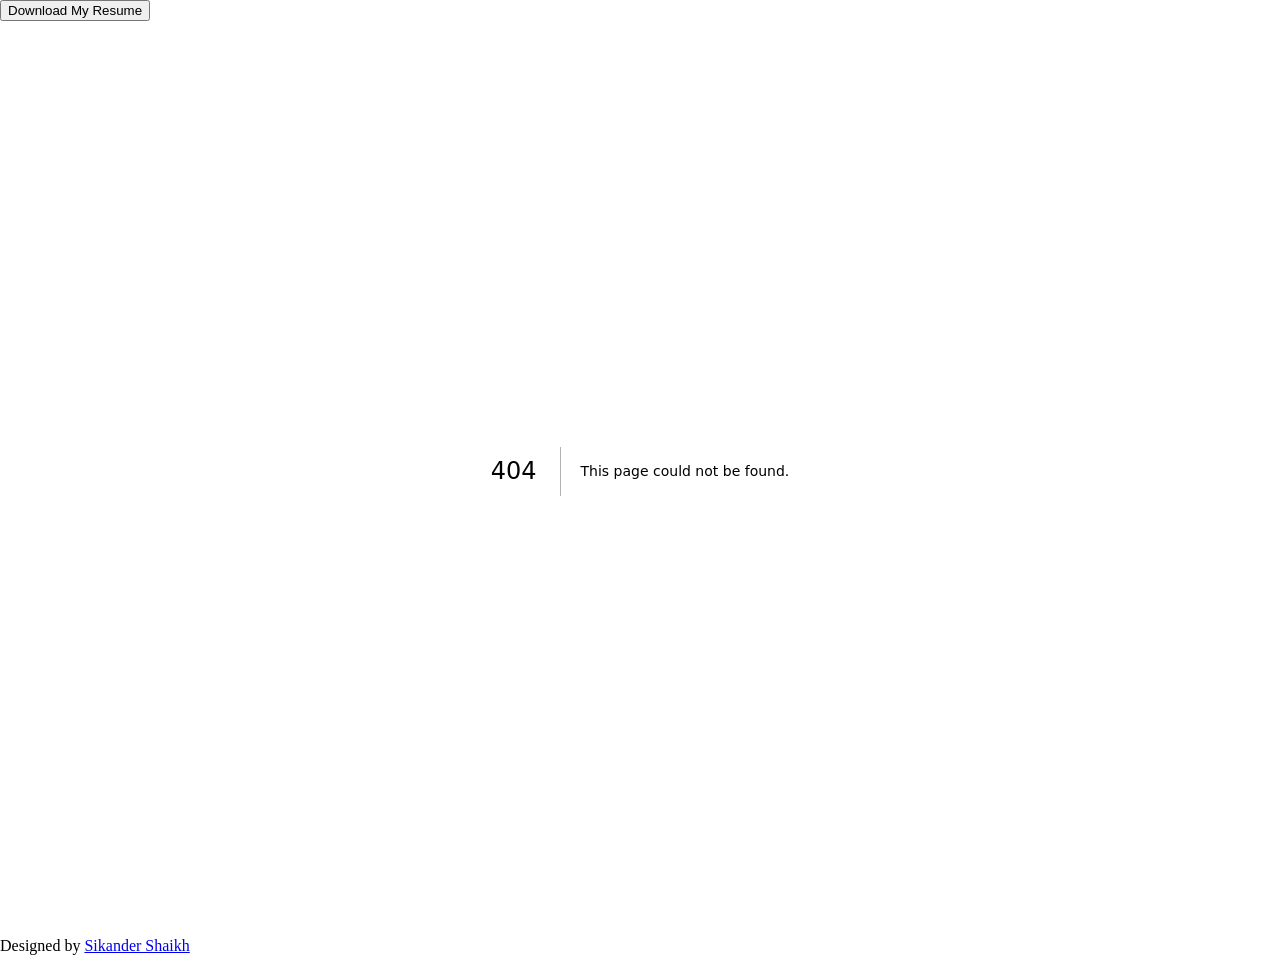
==== 404/index.html @ 992ec83f "Updated UI" ====
<!DOCTYPE html><html lang="en"><head><meta charSet="utf-8"/><meta name="viewport" content="width=device-width, initial-scale=1"/><link rel="stylesheet" href="/my-portfolio/_next/static/css/ad8a1ea03d0a8ada.css" data-precedence="next"/><link rel="preload" as="script" fetchPriority="low" href="/my-portfolio/_next/static/chunks/webpack-744482db572e305f.js"/><script src="/my-portfolio/_next/static/chunks/4bd1b696-18452535c1c4862d.js" async=""></script><script src="/my-portfolio/_next/static/chunks/684-2ec9dc37d4c968fe.js" async=""></script><script src="/my-portfolio/_next/static/chunks/main-app-697a6e646f172354.js" async=""></script><script src="/my-portfolio/_next/static/chunks/app/layout-6cf0f1340afdde73.js" async=""></script><meta name="robots" content="noindex"/><title>404: This page could not be found.</title><title>Sikander Shaikh | Full Stack Developer</title><meta name="description" content="Experienced Full Stack Developer with 5+ years of expertise in Angular, Node.js, and PostgreSQL. Builds scalable, high-performance web applications and REST APIs."/><meta name="author" content="Sikander Shaikh"/><meta name="keywords" content="Sikander Shaikh, Full Stack Developer,Angular Developer, Node.js Developer,JavaScript Developer,PostgreSQL,MEAN Stack,Web Developer India,Software Engineer Pune"/><meta name="robots" content="index, follow"/><meta name="googlebot" content="index, follow, max-image-preview:large, max-snippet:-1"/><meta name="google-site-verification" content="5EdF5K07uWTmjr1rAx2nrne6DF5IWB1PJtoG2QfbtYw"/><meta property="og:title" content="Sikander Shaikh | Full Stack Developer"/><meta property="og:description" content="Full Stack Developer skilled in Angular, Node.js, and PostgreSQL. Building scalable web applications and APIs."/><meta property="og:url" content="https://sikanderx.github.io/"/><meta property="og:site_name" content="Sikander Shaikh"/><meta property="og:locale" content="en_IN"/><meta property="og:image" content="https://sikanderx.github.io/logo.png"/><meta property="og:image:alt" content="Sikander Shaikh Portfolio"/><meta property="og:type" content="website"/><meta name="twitter:card" content="summary_large_image"/><meta name="twitter:creator" content="@sikanderx"/><meta name="twitter:title" content="Sikander Shaikh | Full Stack Developer"/><meta name="twitter:description" content="Full Stack Developer skilled in Angular, Node.js, and PostgreSQL. Building scalable web applications and APIs."/><meta name="twitter:image" content="https://sikanderx.github.io/logo.png"/><link rel="icon" href="https://sikanderx.github.io/favicon.ico"/><script>document.querySelectorAll('body link[rel="icon"], body link[rel="apple-touch-icon"]').forEach(el => document.head.appendChild(el))</script><script src="/my-portfolio/_next/static/chunks/polyfills-42372ed130431b0a.js" noModule=""></script></head><body class="__className_a28d5a"><div hidden=""><!--$--><!--/$--></div><header class="navbar top-0 left-0 z-999 w-full absolute"><div class="container"><nav class="py-7"><div class="flex items-center gap-4 sm:gap-8"><button class="relative overflow-hidden cursor-pointer w-fit py-2 sm:py-3 md:py-5 px-4 sm:px-5 md:px-7 border border-primary rounded-full group"><span class="relative z-10 text-xl font-medium text-black group-hover:text-white transition-colors duration-300">Download My Resume</span></button></div></nav></div></header><div style="font-family:system-ui,&quot;Segoe UI&quot;,Roboto,Helvetica,Arial,sans-serif,&quot;Apple Color Emoji&quot;,&quot;Segoe UI Emoji&quot;;height:100vh;text-align:center;display:flex;flex-direction:column;align-items:center;justify-content:center"><div><style>body{color:#000;background:#fff;margin:0}.next-error-h1{border-right:1px solid rgba(0,0,0,.3)}@media (prefers-color-scheme:dark){body{color:#fff;background:#000}.next-error-h1{border-right:1px solid rgba(255,255,255,.3)}}</style><h1 class="next-error-h1" style="display:inline-block;margin:0 20px 0 0;padding:0 23px 0 0;font-size:24px;font-weight:500;vertical-align:top;line-height:49px">404</h1><div style="display:inline-block"><h2 style="font-size:14px;font-weight:400;line-height:49px;margin:0">This page could not be found.</h2></div></div></div><!--$--><!--/$--><footer class="py-6 sm:py-14 flex items-center justify-center"><div class="container"><div class="flex flex-col gap-1.5 items-center sm:items-start"><div class="relative flex items-center w-full"><div class="flex-grow h-px bg-black"></div></div><p class="text-secondary">Designed by<!-- --> <a href="/" rel="noopener noreferrer" class="text-primary hover:underline">Sikander Shaikh</a></p></div></div></footer><script src="/my-portfolio/_next/static/chunks/webpack-744482db572e305f.js" async=""></script><script>(self.__next_f=self.__next_f||[]).push([0])</script><script>self.__next_f.push([1,"1:\"$Sreact.fragment\"\n2:I[4759,[\"177\",\"static/chunks/app/layout-6cf0f1340afdde73.js\"],\"default\"]\n3:I[7555,[],\"\"]\n4:I[1295,[],\"\"]\n5:I[9665,[],\"OutletBoundary\"]\n8:I[4911,[],\"AsyncMetadataOutlet\"]\na:I[9665,[],\"ViewportBoundary\"]\nc:I[9665,[],\"MetadataBoundary\"]\ne:I[6614,[],\"\"]\n:HL[\"/my-portfolio/_next/static/css/ad8a1ea03d0a8ada.css\",\"style\"]\n"])</script><script>self.__next_f.push([1,"0:{\"P\":null,\"b\":\"AEq3Byln0CLNIhqnOCH8p\",\"p\":\"/my-portfolio\",\"c\":[\"\",\"_not-found\",\"\"],\"i\":false,\"f\":[[[\"\",{\"children\":[\"/_not-found\",{\"children\":[\"__PAGE__\",{}]}]},\"$undefined\",\"$undefined\",true],[\"\",[\"$\",\"$1\",\"c\",{\"children\":[[[\"$\",\"link\",\"0\",{\"rel\":\"stylesheet\",\"href\":\"/my-portfolio/_next/static/css/ad8a1ea03d0a8ada.css\",\"precedence\":\"next\",\"crossOrigin\":\"$undefined\",\"nonce\":\"$undefined\"}]],[\"$\",\"html\",null,{\"lang\":\"en\",\"suppressHydrationWarning\":true,\"children\":[\"$\",\"body\",null,{\"className\":\"__className_a28d5a\",\"children\":[[\"$\",\"$L2\",null,{}],[\"$\",\"$L3\",null,{\"parallelRouterKey\":\"children\",\"error\":\"$undefined\",\"errorStyles\":\"$undefined\",\"errorScripts\":\"$undefined\",\"template\":[\"$\",\"$L4\",null,{}],\"templateStyles\":\"$undefined\",\"templateScripts\":\"$undefined\",\"notFound\":[[[\"$\",\"title\",null,{\"children\":\"404: This page could not be found.\"}],[\"$\",\"div\",null,{\"style\":{\"fontFamily\":\"system-ui,\\\"Segoe UI\\\",Roboto,Helvetica,Arial,sans-serif,\\\"Apple Color Emoji\\\",\\\"Segoe UI Emoji\\\"\",\"height\":\"100vh\",\"textAlign\":\"center\",\"display\":\"flex\",\"flexDirection\":\"column\",\"alignItems\":\"center\",\"justifyContent\":\"center\"},\"children\":[\"$\",\"div\",null,{\"children\":[[\"$\",\"style\",null,{\"dangerouslySetInnerHTML\":{\"__html\":\"body{color:#000;background:#fff;margin:0}.next-error-h1{border-right:1px solid rgba(0,0,0,.3)}@media (prefers-color-scheme:dark){body{color:#fff;background:#000}.next-error-h1{border-right:1px solid rgba(255,255,255,.3)}}\"}}],[\"$\",\"h1\",null,{\"className\":\"next-error-h1\",\"style\":{\"display\":\"inline-block\",\"margin\":\"0 20px 0 0\",\"padding\":\"0 23px 0 0\",\"fontSize\":24,\"fontWeight\":500,\"verticalAlign\":\"top\",\"lineHeight\":\"49px\"},\"children\":404}],[\"$\",\"div\",null,{\"style\":{\"display\":\"inline-block\"},\"children\":[\"$\",\"h2\",null,{\"style\":{\"fontSize\":14,\"fontWeight\":400,\"lineHeight\":\"49px\",\"margin\":0},\"children\":\"This page could not be found.\"}]}]]}]}]],[]],\"forbidden\":\"$undefined\",\"unauthorized\":\"$undefined\"}],[\"$\",\"footer\",null,{\"className\":\"py-6 sm:py-14 flex items-center justify-center\",\"children\":[\"$\",\"div\",null,{\"className\":\"container\",\"children\":[\"$\",\"div\",null,{\"className\":\"flex flex-col gap-1.5 items-center sm:items-start\",\"children\":[[\"$\",\"div\",null,{\"className\":\"relative flex items-center w-full\",\"children\":[\"$\",\"div\",null,{\"className\":\"flex-grow h-px bg-black\"}]}],[\"$\",\"p\",null,{\"className\":\"text-secondary\",\"children\":[\"Designed by\",\" \",[\"$\",\"a\",null,{\"href\":\"/\",\"rel\":\"noopener noreferrer\",\"className\":\"text-primary hover:underline\",\"children\":\"Sikander Shaikh\"}]]}]]}]}]}]]}]}]]}],{\"children\":[\"/_not-found\",[\"$\",\"$1\",\"c\",{\"children\":[null,[\"$\",\"$L3\",null,{\"parallelRouterKey\":\"children\",\"error\":\"$undefined\",\"errorStyles\":\"$undefined\",\"errorScripts\":\"$undefined\",\"template\":[\"$\",\"$L4\",null,{}],\"templateStyles\":\"$undefined\",\"templateScripts\":\"$undefined\",\"notFound\":\"$undefined\",\"forbidden\":\"$undefined\",\"unauthorized\":\"$undefined\"}]]}],{\"children\":[\"__PAGE__\",[\"$\",\"$1\",\"c\",{\"children\":[[[\"$\",\"title\",null,{\"children\":\"404: This page could not be found.\"}],[\"$\",\"div\",null,{\"style\":\"$0:f:0:1:1:props:children:1:props:children:props:children:1:props:notFound:0:1:props:style\",\"children\":[\"$\",\"div\",null,{\"children\":[[\"$\",\"style\",null,{\"dangerouslySetInnerHTML\":{\"__html\":\"body{color:#000;background:#fff;margin:0}.next-error-h1{border-right:1px solid rgba(0,0,0,.3)}@media (prefers-color-scheme:dark){body{color:#fff;background:#000}.next-error-h1{border-right:1px solid rgba(255,255,255,.3)}}\"}}],[\"$\",\"h1\",null,{\"className\":\"next-error-h1\",\"style\":\"$0:f:0:1:1:props:children:1:props:children:props:children:1:props:notFound:0:1:props:children:props:children:1:props:style\",\"children\":404}],[\"$\",\"div\",null,{\"style\":\"$0:f:0:1:1:props:children:1:props:children:props:children:1:props:notFound:0:1:props:children:props:children:2:props:style\",\"children\":[\"$\",\"h2\",null,{\"style\":\"$0:f:0:1:1:props:children:1:props:children:props:children:1:props:notFound:0:1:props:children:props:children:2:props:children:props:style\",\"children\":\"This page could not be found.\"}]}]]}]}]],null,[\"$\",\"$L5\",null,{\"children\":[\"$L6\",\"$L7\",[\"$\",\"$L8\",null,{\"promise\":\"$@9\"}]]}]]}],{},null,false]},null,false]},null,false],[\"$\",\"$1\",\"h\",{\"children\":[[\"$\",\"meta\",null,{\"name\":\"robots\",\"content\":\"noindex\"}],[\"$\",\"$1\",\"OgncGPI9dS4aivErLzwEHv\",{\"children\":[[\"$\",\"$La\",null,{\"children\":\"$Lb\"}],null]}],[\"$\",\"$Lc\",null,{\"children\":\"$Ld\"}]]}],false]],\"m\":\"$undefined\",\"G\":[\"$e\",\"$undefined\"],\"s\":false,\"S\":true}\n"])</script><script>self.__next_f.push([1,"f:\"$Sreact.suspense\"\n10:I[4911,[],\"AsyncMetadata\"]\nd:[\"$\",\"div\",null,{\"hidden\":true,\"children\":[\"$\",\"$f\",null,{\"fallback\":null,\"children\":[\"$\",\"$L10\",null,{\"promise\":\"$@11\"}]}]}]\n7:null\n"])</script><script>self.__next_f.push([1,"b:[[\"$\",\"meta\",\"0\",{\"charSet\":\"utf-8\"}],[\"$\",\"meta\",\"1\",{\"name\":\"viewport\",\"content\":\"width=device-width, initial-scale=1\"}]]\n6:null\n"])</script><script>self.__next_f.push([1,"9:{\"metadata\":[[\"$\",\"title\",\"0\",{\"children\":\"Sikander Shaikh | Full Stack Developer\"}],[\"$\",\"meta\",\"1\",{\"name\":\"description\",\"content\":\"Experienced Full Stack Developer with 5+ years of expertise in Angular, Node.js, and PostgreSQL. Builds scalable, high-performance web applications and REST APIs.\"}],[\"$\",\"meta\",\"2\",{\"name\":\"author\",\"content\":\"Sikander Shaikh\"}],[\"$\",\"meta\",\"3\",{\"name\":\"keywords\",\"content\":\"Sikander Shaikh, Full Stack Developer,Angular Developer, Node.js Developer,JavaScript Developer,PostgreSQL,MEAN Stack,Web Developer India,Software Engineer Pune\"}],[\"$\",\"meta\",\"4\",{\"name\":\"robots\",\"content\":\"index, follow\"}],[\"$\",\"meta\",\"5\",{\"name\":\"googlebot\",\"content\":\"index, follow, max-image-preview:large, max-snippet:-1\"}],[\"$\",\"meta\",\"6\",{\"name\":\"google-site-verification\",\"content\":\"5EdF5K07uWTmjr1rAx2nrne6DF5IWB1PJtoG2QfbtYw\"}],[\"$\",\"meta\",\"7\",{\"property\":\"og:title\",\"content\":\"Sikander Shaikh | Full Stack Developer\"}],[\"$\",\"meta\",\"8\",{\"property\":\"og:description\",\"content\":\"Full Stack Developer skilled in Angular, Node.js, and PostgreSQL. Building scalable web applications and APIs.\"}],[\"$\",\"meta\",\"9\",{\"property\":\"og:url\",\"content\":\"https://sikanderx.github.io/\"}],[\"$\",\"meta\",\"10\",{\"property\":\"og:site_name\",\"content\":\"Sikander Shaikh\"}],[\"$\",\"meta\",\"11\",{\"property\":\"og:locale\",\"content\":\"en_IN\"}],[\"$\",\"meta\",\"12\",{\"property\":\"og:image\",\"content\":\"https://sikanderx.github.io/logo.png\"}],[\"$\",\"meta\",\"13\",{\"property\":\"og:image:alt\",\"content\":\"Sikander Shaikh Portfolio\"}],[\"$\",\"meta\",\"14\",{\"property\":\"og:type\",\"content\":\"website\"}],[\"$\",\"meta\",\"15\",{\"name\":\"twitter:card\",\"content\":\"summary_large_image\"}],[\"$\",\"meta\",\"16\",{\"name\":\"twitter:creator\",\"content\":\"@sikanderx\"}],[\"$\",\"meta\",\"17\",{\"name\":\"twitter:title\",\"content\":\"Sikander Shaikh | Full Stack Developer\"}],[\"$\",\"meta\",\"18\",{\"name\":\"twitter:description\",\"content\":\"Full Stack Developer skilled in Angular, Node.js, and PostgreSQL. Building scalable web applications and APIs.\"}],[\"$\",\"meta\",\"19\",{\"name\":\"twitter:image\",\"content\":\"https://sikanderx.github.io/logo.png\"}],[\"$\",\"link\",\"20\",{\"rel\":\"icon\",\"href\":\"https://sikanderx.github.io/favicon.ico\"}]],\"error\":null,\"digest\":\"$undefined\"}\n"])</script><script>self.__next_f.push([1,"11:{\"metadata\":\"$9:metadata\",\"error\":null,\"digest\":\"$undefined\"}\n"])</script></body></html>
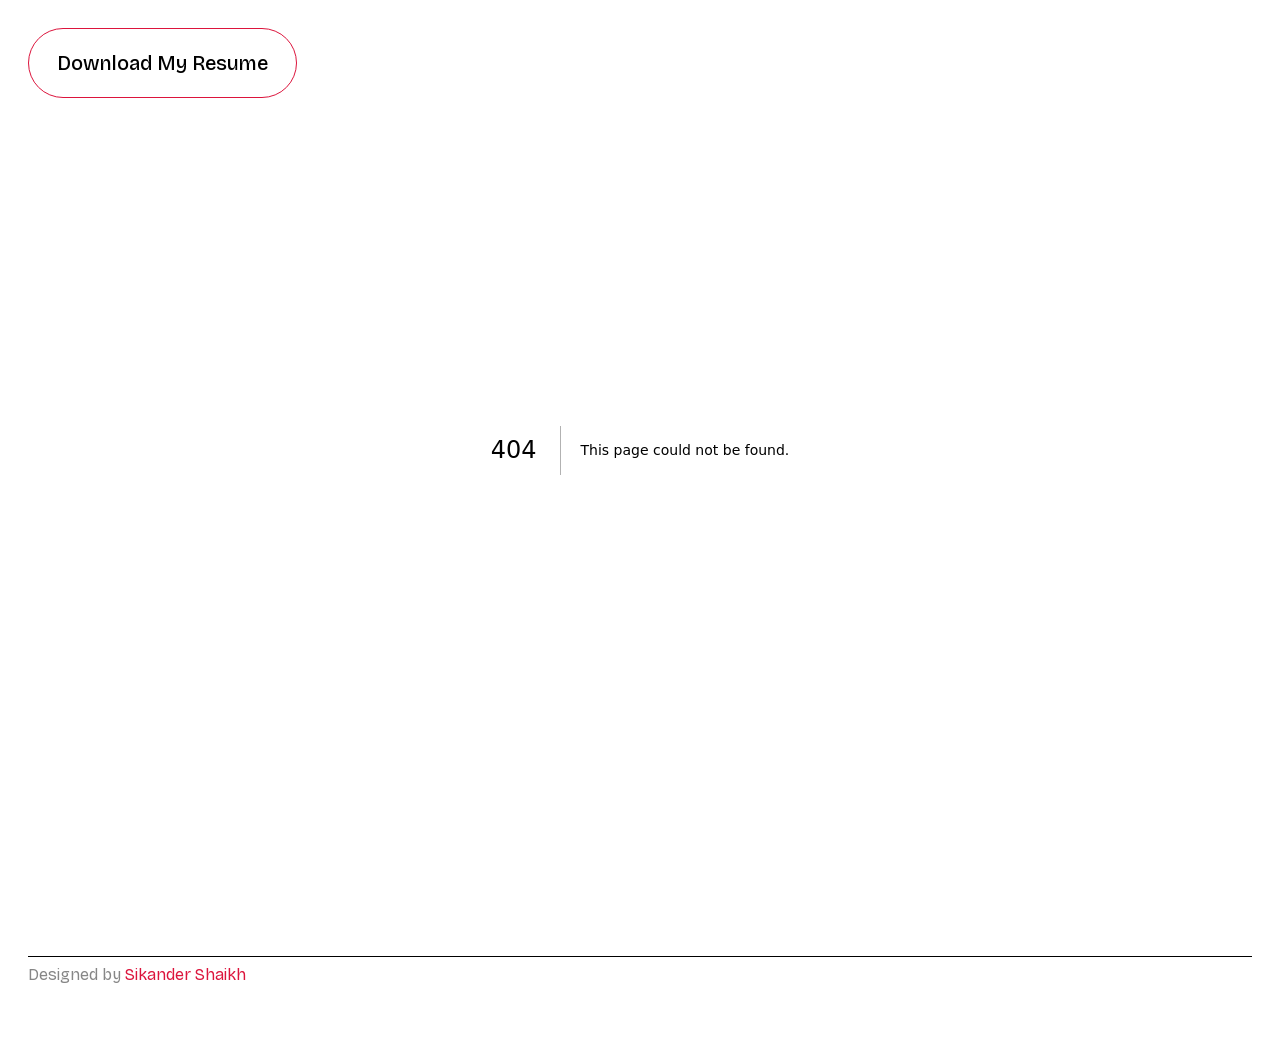
==== commit 4527f1e8: "Updated UI" ====
--- a/404/index.html
+++ b/404/index.html
@@ -1 +1 @@
-<!DOCTYPE html><html lang="en"><head><meta charSet="utf-8"/><meta name="viewport" content="width=device-width, initial-scale=1"/><link rel="stylesheet" href="/my-portfolio/_next/static/css/ad8a1ea03d0a8ada.css" data-precedence="next"/><link rel="preload" as="script" fetchPriority="low" href="/my-portfolio/_next/static/chunks/webpack-744482db572e305f.js"/><script src="/my-portfolio/_next/static/chunks/4bd1b696-18452535c1c4862d.js" async=""></script><script src="/my-portfolio/_next/static/chunks/684-2ec9dc37d4c968fe.js" async=""></script><script src="/my-portfolio/_next/static/chunks/main-app-697a6e646f172354.js" async=""></script><script src="/my-portfolio/_next/static/chunks/app/layout-6cf0f1340afdde73.js" async=""></script><meta name="robots" content="noindex"/><title>404: This page could not be found.</title><title>Sikander Shaikh | Full Stack Developer</title><meta name="description" content="Experienced Full Stack Developer with 5+ years of expertise in Angular, Node.js, and PostgreSQL. Builds scalable, high-performance web applications and REST APIs."/><meta name="author" content="Sikander Shaikh"/><meta name="keywords" content="Sikander Shaikh, Full Stack Developer,Angular Developer, Node.js Developer,JavaScript Developer,PostgreSQL,MEAN Stack,Web Developer India,Software Engineer Pune"/><meta name="robots" content="index, follow"/><meta name="googlebot" content="index, follow, max-image-preview:large, max-snippet:-1"/><meta name="google-site-verification" content="5EdF5K07uWTmjr1rAx2nrne6DF5IWB1PJtoG2QfbtYw"/><meta property="og:title" content="Sikander Shaikh | Full Stack Developer"/><meta property="og:description" content="Full Stack Developer skilled in Angular, Node.js, and PostgreSQL. Building scalable web applications and APIs."/><meta property="og:url" content="https://sikanderx.github.io/"/><meta property="og:site_name" content="Sikander Shaikh"/><meta property="og:locale" content="en_IN"/><meta property="og:image" content="https://sikanderx.github.io/logo.png"/><meta property="og:image:alt" content="Sikander Shaikh Portfolio"/><meta property="og:type" content="website"/><meta name="twitter:card" content="summary_large_image"/><meta name="twitter:creator" content="@sikanderx"/><meta name="twitter:title" content="Sikander Shaikh | Full Stack Developer"/><meta name="twitter:description" content="Full Stack Developer skilled in Angular, Node.js, and PostgreSQL. Building scalable web applications and APIs."/><meta name="twitter:image" content="https://sikanderx.github.io/logo.png"/><link rel="icon" href="https://sikanderx.github.io/favicon.ico"/><script>document.querySelectorAll('body link[rel="icon"], body link[rel="apple-touch-icon"]').forEach(el => document.head.appendChild(el))</script><script src="/my-portfolio/_next/static/chunks/polyfills-42372ed130431b0a.js" noModule=""></script></head><body class="__className_a28d5a"><div hidden=""><!--$--><!--/$--></div><header class="navbar top-0 left-0 z-999 w-full absolute"><div class="container"><nav class="py-7"><div class="flex items-center gap-4 sm:gap-8"><button class="relative overflow-hidden cursor-pointer w-fit py-2 sm:py-3 md:py-5 px-4 sm:px-5 md:px-7 border border-primary rounded-full group"><span class="relative z-10 text-xl font-medium text-black group-hover:text-white transition-colors duration-300">Download My Resume</span></button></div></nav></div></header><div style="font-family:system-ui,&quot;Segoe UI&quot;,Roboto,Helvetica,Arial,sans-serif,&quot;Apple Color Emoji&quot;,&quot;Segoe UI Emoji&quot;;height:100vh;text-align:center;display:flex;flex-direction:column;align-items:center;justify-content:center"><div><style>body{color:#000;background:#fff;margin:0}.next-error-h1{border-right:1px solid rgba(0,0,0,.3)}@media (prefers-color-scheme:dark){body{color:#fff;background:#000}.next-error-h1{border-right:1px solid rgba(255,255,255,.3)}}</style><h1 class="next-error-h1" style="display:inline-block;margin:0 20px 0 0;padding:0 23px 0 0;font-size:24px;font-weight:500;vertical-align:top;line-height:49px">404</h1><div style="display:inline-block"><h2 style="font-size:14px;font-weight:400;line-height:49px;margin:0">This page could not be found.</h2></div></div></div><!--$--><!--/$--><footer class="py-6 sm:py-14 flex items-center justify-center"><div class="container"><div class="flex flex-col gap-1.5 items-center sm:items-start"><div class="relative flex items-center w-full"><div class="flex-grow h-px bg-black"></div></div><p class="text-secondary">Designed by<!-- --> <a href="/" rel="noopener noreferrer" class="text-primary hover:underline">Sikander Shaikh</a></p></div></div></footer><script src="/my-portfolio/_next/static/chunks/webpack-744482db572e305f.js" async=""></script><script>(self.__next_f=self.__next_f||[]).push([0])</script><script>self.__next_f.push([1,"1:\"$Sreact.fragment\"\n2:I[4759,[\"177\",\"static/chunks/app/layout-6cf0f1340afdde73.js\"],\"default\"]\n3:I[7555,[],\"\"]\n4:I[1295,[],\"\"]\n5:I[9665,[],\"OutletBoundary\"]\n8:I[4911,[],\"AsyncMetadataOutlet\"]\na:I[9665,[],\"ViewportBoundary\"]\nc:I[9665,[],\"MetadataBoundary\"]\ne:I[6614,[],\"\"]\n:HL[\"/my-portfolio/_next/static/css/ad8a1ea03d0a8ada.css\",\"style\"]\n"])</script><script>self.__next_f.push([1,"0:{\"P\":null,\"b\":\"AEq3Byln0CLNIhqnOCH8p\",\"p\":\"/my-portfolio\",\"c\":[\"\",\"_not-found\",\"\"],\"i\":false,\"f\":[[[\"\",{\"children\":[\"/_not-found\",{\"children\":[\"__PAGE__\",{}]}]},\"$undefined\",\"$undefined\",true],[\"\",[\"$\",\"$1\",\"c\",{\"children\":[[[\"$\",\"link\",\"0\",{\"rel\":\"stylesheet\",\"href\":\"/my-portfolio/_next/static/css/ad8a1ea03d0a8ada.css\",\"precedence\":\"next\",\"crossOrigin\":\"$undefined\",\"nonce\":\"$undefined\"}]],[\"$\",\"html\",null,{\"lang\":\"en\",\"suppressHydrationWarning\":true,\"children\":[\"$\",\"body\",null,{\"className\":\"__className_a28d5a\",\"children\":[[\"$\",\"$L2\",null,{}],[\"$\",\"$L3\",null,{\"parallelRouterKey\":\"children\",\"error\":\"$undefined\",\"errorStyles\":\"$undefined\",\"errorScripts\":\"$undefined\",\"template\":[\"$\",\"$L4\",null,{}],\"templateStyles\":\"$undefined\",\"templateScripts\":\"$undefined\",\"notFound\":[[[\"$\",\"title\",null,{\"children\":\"404: This page could not be found.\"}],[\"$\",\"div\",null,{\"style\":{\"fontFamily\":\"system-ui,\\\"Segoe UI\\\",Roboto,Helvetica,Arial,sans-serif,\\\"Apple Color Emoji\\\",\\\"Segoe UI Emoji\\\"\",\"height\":\"100vh\",\"textAlign\":\"center\",\"display\":\"flex\",\"flexDirection\":\"column\",\"alignItems\":\"center\",\"justifyContent\":\"center\"},\"children\":[\"$\",\"div\",null,{\"children\":[[\"$\",\"style\",null,{\"dangerouslySetInnerHTML\":{\"__html\":\"body{color:#000;background:#fff;margin:0}.next-error-h1{border-right:1px solid rgba(0,0,0,.3)}@media (prefers-color-scheme:dark){body{color:#fff;background:#000}.next-error-h1{border-right:1px solid rgba(255,255,255,.3)}}\"}}],[\"$\",\"h1\",null,{\"className\":\"next-error-h1\",\"style\":{\"display\":\"inline-block\",\"margin\":\"0 20px 0 0\",\"padding\":\"0 23px 0 0\",\"fontSize\":24,\"fontWeight\":500,\"verticalAlign\":\"top\",\"lineHeight\":\"49px\"},\"children\":404}],[\"$\",\"div\",null,{\"style\":{\"display\":\"inline-block\"},\"children\":[\"$\",\"h2\",null,{\"style\":{\"fontSize\":14,\"fontWeight\":400,\"lineHeight\":\"49px\",\"margin\":0},\"children\":\"This page could not be found.\"}]}]]}]}]],[]],\"forbidden\":\"$undefined\",\"unauthorized\":\"$undefined\"}],[\"$\",\"footer\",null,{\"className\":\"py-6 sm:py-14 flex items-center justify-center\",\"children\":[\"$\",\"div\",null,{\"className\":\"container\",\"children\":[\"$\",\"div\",null,{\"className\":\"flex flex-col gap-1.5 items-center sm:items-start\",\"children\":[[\"$\",\"div\",null,{\"className\":\"relative flex items-center w-full\",\"children\":[\"$\",\"div\",null,{\"className\":\"flex-grow h-px bg-black\"}]}],[\"$\",\"p\",null,{\"className\":\"text-secondary\",\"children\":[\"Designed by\",\" \",[\"$\",\"a\",null,{\"href\":\"/\",\"rel\":\"noopener noreferrer\",\"className\":\"text-primary hover:underline\",\"children\":\"Sikander Shaikh\"}]]}]]}]}]}]]}]}]]}],{\"children\":[\"/_not-found\",[\"$\",\"$1\",\"c\",{\"children\":[null,[\"$\",\"$L3\",null,{\"parallelRouterKey\":\"children\",\"error\":\"$undefined\",\"errorStyles\":\"$undefined\",\"errorScripts\":\"$undefined\",\"template\":[\"$\",\"$L4\",null,{}],\"templateStyles\":\"$undefined\",\"templateScripts\":\"$undefined\",\"notFound\":\"$undefined\",\"forbidden\":\"$undefined\",\"unauthorized\":\"$undefined\"}]]}],{\"children\":[\"__PAGE__\",[\"$\",\"$1\",\"c\",{\"children\":[[[\"$\",\"title\",null,{\"children\":\"404: This page could not be found.\"}],[\"$\",\"div\",null,{\"style\":\"$0:f:0:1:1:props:children:1:props:children:props:children:1:props:notFound:0:1:props:style\",\"children\":[\"$\",\"div\",null,{\"children\":[[\"$\",\"style\",null,{\"dangerouslySetInnerHTML\":{\"__html\":\"body{color:#000;background:#fff;margin:0}.next-error-h1{border-right:1px solid rgba(0,0,0,.3)}@media (prefers-color-scheme:dark){body{color:#fff;background:#000}.next-error-h1{border-right:1px solid rgba(255,255,255,.3)}}\"}}],[\"$\",\"h1\",null,{\"className\":\"next-error-h1\",\"style\":\"$0:f:0:1:1:props:children:1:props:children:props:children:1:props:notFound:0:1:props:children:props:children:1:props:style\",\"children\":404}],[\"$\",\"div\",null,{\"style\":\"$0:f:0:1:1:props:children:1:props:children:props:children:1:props:notFound:0:1:props:children:props:children:2:props:style\",\"children\":[\"$\",\"h2\",null,{\"style\":\"$0:f:0:1:1:props:children:1:props:children:props:children:1:props:notFound:0:1:props:children:props:children:2:props:children:props:style\",\"children\":\"This page could not be found.\"}]}]]}]}]],null,[\"$\",\"$L5\",null,{\"children\":[\"$L6\",\"$L7\",[\"$\",\"$L8\",null,{\"promise\":\"$@9\"}]]}]]}],{},null,false]},null,false]},null,false],[\"$\",\"$1\",\"h\",{\"children\":[[\"$\",\"meta\",null,{\"name\":\"robots\",\"content\":\"noindex\"}],[\"$\",\"$1\",\"OgncGPI9dS4aivErLzwEHv\",{\"children\":[[\"$\",\"$La\",null,{\"children\":\"$Lb\"}],null]}],[\"$\",\"$Lc\",null,{\"children\":\"$Ld\"}]]}],false]],\"m\":\"$undefined\",\"G\":[\"$e\",\"$undefined\"],\"s\":false,\"S\":true}\n"])</script><script>self.__next_f.push([1,"f:\"$Sreact.suspense\"\n10:I[4911,[],\"AsyncMetadata\"]\nd:[\"$\",\"div\",null,{\"hidden\":true,\"children\":[\"$\",\"$f\",null,{\"fallback\":null,\"children\":[\"$\",\"$L10\",null,{\"promise\":\"$@11\"}]}]}]\n7:null\n"])</script><script>self.__next_f.push([1,"b:[[\"$\",\"meta\",\"0\",{\"charSet\":\"utf-8\"}],[\"$\",\"meta\",\"1\",{\"name\":\"viewport\",\"content\":\"width=device-width, initial-scale=1\"}]]\n6:null\n"])</script><script>self.__next_f.push([1,"9:{\"metadata\":[[\"$\",\"title\",\"0\",{\"children\":\"Sikander Shaikh | Full Stack Developer\"}],[\"$\",\"meta\",\"1\",{\"name\":\"description\",\"content\":\"Experienced Full Stack Developer with 5+ years of expertise in Angular, Node.js, and PostgreSQL. Builds scalable, high-performance web applications and REST APIs.\"}],[\"$\",\"meta\",\"2\",{\"name\":\"author\",\"content\":\"Sikander Shaikh\"}],[\"$\",\"meta\",\"3\",{\"name\":\"keywords\",\"content\":\"Sikander Shaikh, Full Stack Developer,Angular Developer, Node.js Developer,JavaScript Developer,PostgreSQL,MEAN Stack,Web Developer India,Software Engineer Pune\"}],[\"$\",\"meta\",\"4\",{\"name\":\"robots\",\"content\":\"index, follow\"}],[\"$\",\"meta\",\"5\",{\"name\":\"googlebot\",\"content\":\"index, follow, max-image-preview:large, max-snippet:-1\"}],[\"$\",\"meta\",\"6\",{\"name\":\"google-site-verification\",\"content\":\"5EdF5K07uWTmjr1rAx2nrne6DF5IWB1PJtoG2QfbtYw\"}],[\"$\",\"meta\",\"7\",{\"property\":\"og:title\",\"content\":\"Sikander Shaikh | Full Stack Developer\"}],[\"$\",\"meta\",\"8\",{\"property\":\"og:description\",\"content\":\"Full Stack Developer skilled in Angular, Node.js, and PostgreSQL. Building scalable web applications and APIs.\"}],[\"$\",\"meta\",\"9\",{\"property\":\"og:url\",\"content\":\"https://sikanderx.github.io/\"}],[\"$\",\"meta\",\"10\",{\"property\":\"og:site_name\",\"content\":\"Sikander Shaikh\"}],[\"$\",\"meta\",\"11\",{\"property\":\"og:locale\",\"content\":\"en_IN\"}],[\"$\",\"meta\",\"12\",{\"property\":\"og:image\",\"content\":\"https://sikanderx.github.io/logo.png\"}],[\"$\",\"meta\",\"13\",{\"property\":\"og:image:alt\",\"content\":\"Sikander Shaikh Portfolio\"}],[\"$\",\"meta\",\"14\",{\"property\":\"og:type\",\"content\":\"website\"}],[\"$\",\"meta\",\"15\",{\"name\":\"twitter:card\",\"content\":\"summary_large_image\"}],[\"$\",\"meta\",\"16\",{\"name\":\"twitter:creator\",\"content\":\"@sikanderx\"}],[\"$\",\"meta\",\"17\",{\"name\":\"twitter:title\",\"content\":\"Sikander Shaikh | Full Stack Developer\"}],[\"$\",\"meta\",\"18\",{\"name\":\"twitter:description\",\"content\":\"Full Stack Developer skilled in Angular, Node.js, and PostgreSQL. Building scalable web applications and APIs.\"}],[\"$\",\"meta\",\"19\",{\"name\":\"twitter:image\",\"content\":\"https://sikanderx.github.io/logo.png\"}],[\"$\",\"link\",\"20\",{\"rel\":\"icon\",\"href\":\"https://sikanderx.github.io/favicon.ico\"}]],\"error\":null,\"digest\":\"$undefined\"}\n"])</script><script>self.__next_f.push([1,"11:{\"metadata\":\"$9:metadata\",\"error\":null,\"digest\":\"$undefined\"}\n"])</script></body></html>+<!DOCTYPE html><html lang="en"><head><meta charSet="utf-8"/><meta name="viewport" content="width=device-width, initial-scale=1"/><link rel="stylesheet" href="/_next/static/css/ff3484a910346552.css" data-precedence="next"/><link rel="preload" as="script" fetchPriority="low" href="/_next/static/chunks/webpack-5c0efffd5b62faad.js"/><script src="/_next/static/chunks/4bd1b696-18452535c1c4862d.js" async=""></script><script src="/_next/static/chunks/684-583413e2d3926fdb.js" async=""></script><script src="/_next/static/chunks/main-app-697a6e646f172354.js" async=""></script><script src="/_next/static/chunks/app/layout-e27d6ea949aff40d.js" async=""></script><meta name="robots" content="noindex"/><title>404: This page could not be found.</title><title>Sikander Shaikh | Full Stack Developer</title><meta name="description" content="Experienced Full Stack Developer with 5+ years of expertise in Angular, Node.js, and PostgreSQL. Builds scalable, high-performance web applications and REST APIs."/><meta name="author" content="Sikander Shaikh"/><meta name="keywords" content="Sikander Shaikh, Full Stack Developer,Angular Developer, Node.js Developer,JavaScript Developer,PostgreSQL,MEAN Stack,Web Developer India,Software Engineer Pune"/><meta name="robots" content="index, follow"/><meta name="googlebot" content="index, follow, max-image-preview:large, max-snippet:-1"/><meta name="google-site-verification" content="5EdF5K07uWTmjr1rAx2nrne6DF5IWB1PJtoG2QfbtYw"/><meta property="og:title" content="Sikander Shaikh | Full Stack Developer"/><meta property="og:description" content="Full Stack Developer skilled in Angular, Node.js, and PostgreSQL. Building scalable web applications and APIs."/><meta property="og:url" content="https://sikanderx.github.io/"/><meta property="og:site_name" content="Sikander Shaikh"/><meta property="og:locale" content="en_IN"/><meta property="og:image" content="https://sikanderx.github.io/logo.png"/><meta property="og:image:alt" content="Sikander Shaikh Portfolio"/><meta property="og:type" content="website"/><meta name="twitter:card" content="summary_large_image"/><meta name="twitter:creator" content="@sikanderx"/><meta name="twitter:title" content="Sikander Shaikh | Full Stack Developer"/><meta name="twitter:description" content="Full Stack Developer skilled in Angular, Node.js, and PostgreSQL. Building scalable web applications and APIs."/><meta name="twitter:image" content="https://sikanderx.github.io/logo.png"/><link rel="icon" href="https://sikanderx.github.io/favicon.ico"/><script>document.querySelectorAll('body link[rel="icon"], body link[rel="apple-touch-icon"]').forEach(el => document.head.appendChild(el))</script><script src="/_next/static/chunks/polyfills-42372ed130431b0a.js" noModule=""></script></head><body class="__className_a4bae9"><div hidden=""><!--$--><!--/$--></div><header class="navbar top-0 left-0 z-999 w-full absolute"><div class="container"><nav class="py-7"><div class="flex items-center gap-4 sm:gap-8"><button class="relative overflow-hidden cursor-pointer w-fit py-2 sm:py-3 md:py-5 px-4 sm:px-5 md:px-7 border border-primary rounded-full group"><span class="relative z-10 text-xl font-medium text-black group-hover:text-white transition-colors duration-300">Download My Resume</span></button></div></nav></div></header><div style="font-family:system-ui,&quot;Segoe UI&quot;,Roboto,Helvetica,Arial,sans-serif,&quot;Apple Color Emoji&quot;,&quot;Segoe UI Emoji&quot;;height:100vh;text-align:center;display:flex;flex-direction:column;align-items:center;justify-content:center"><div><style>body{color:#000;background:#fff;margin:0}.next-error-h1{border-right:1px solid rgba(0,0,0,.3)}@media (prefers-color-scheme:dark){body{color:#fff;background:#000}.next-error-h1{border-right:1px solid rgba(255,255,255,.3)}}</style><h1 class="next-error-h1" style="display:inline-block;margin:0 20px 0 0;padding:0 23px 0 0;font-size:24px;font-weight:500;vertical-align:top;line-height:49px">404</h1><div style="display:inline-block"><h2 style="font-size:14px;font-weight:400;line-height:49px;margin:0">This page could not be found.</h2></div></div></div><!--$--><!--/$--><footer class="py-6 sm:py-14 flex items-center justify-center"><div class="container"><div class="flex flex-col gap-1.5 items-center sm:items-start"><div class="relative flex items-center w-full"><div class="flex-grow h-px bg-black"></div></div><p class="text-secondary">Designed by<!-- --> <a href="/" rel="noopener noreferrer" class="text-primary hover:underline">Sikander Shaikh</a></p></div></div></footer><script src="/_next/static/chunks/webpack-5c0efffd5b62faad.js" async=""></script><script>(self.__next_f=self.__next_f||[]).push([0])</script><script>self.__next_f.push([1,"1:\"$Sreact.fragment\"\n2:I[4759,[\"177\",\"static/chunks/app/layout-e27d6ea949aff40d.js\"],\"default\"]\n3:I[7555,[],\"\"]\n4:I[1295,[],\"\"]\n5:I[9665,[],\"OutletBoundary\"]\n8:I[4911,[],\"AsyncMetadataOutlet\"]\na:I[9665,[],\"ViewportBoundary\"]\nc:I[9665,[],\"MetadataBoundary\"]\ne:I[6614,[],\"\"]\n:HL[\"/_next/static/css/ff3484a910346552.css\",\"style\"]\n"])</script><script>self.__next_f.push([1,"0:{\"P\":null,\"b\":\"wKYoBzcp5jgK0_q1HzJT1\",\"p\":\"\",\"c\":[\"\",\"_not-found\",\"\"],\"i\":false,\"f\":[[[\"\",{\"children\":[\"/_not-found\",{\"children\":[\"__PAGE__\",{}]}]},\"$undefined\",\"$undefined\",true],[\"\",[\"$\",\"$1\",\"c\",{\"children\":[[[\"$\",\"link\",\"0\",{\"rel\":\"stylesheet\",\"href\":\"/_next/static/css/ff3484a910346552.css\",\"precedence\":\"next\",\"crossOrigin\":\"$undefined\",\"nonce\":\"$undefined\"}]],[\"$\",\"html\",null,{\"lang\":\"en\",\"suppressHydrationWarning\":true,\"children\":[\"$\",\"body\",null,{\"className\":\"__className_a4bae9\",\"children\":[[\"$\",\"$L2\",null,{}],[\"$\",\"$L3\",null,{\"parallelRouterKey\":\"children\",\"error\":\"$undefined\",\"errorStyles\":\"$undefined\",\"errorScripts\":\"$undefined\",\"template\":[\"$\",\"$L4\",null,{}],\"templateStyles\":\"$undefined\",\"templateScripts\":\"$undefined\",\"notFound\":[[[\"$\",\"title\",null,{\"children\":\"404: This page could not be found.\"}],[\"$\",\"div\",null,{\"style\":{\"fontFamily\":\"system-ui,\\\"Segoe UI\\\",Roboto,Helvetica,Arial,sans-serif,\\\"Apple Color Emoji\\\",\\\"Segoe UI Emoji\\\"\",\"height\":\"100vh\",\"textAlign\":\"center\",\"display\":\"flex\",\"flexDirection\":\"column\",\"alignItems\":\"center\",\"justifyContent\":\"center\"},\"children\":[\"$\",\"div\",null,{\"children\":[[\"$\",\"style\",null,{\"dangerouslySetInnerHTML\":{\"__html\":\"body{color:#000;background:#fff;margin:0}.next-error-h1{border-right:1px solid rgba(0,0,0,.3)}@media (prefers-color-scheme:dark){body{color:#fff;background:#000}.next-error-h1{border-right:1px solid rgba(255,255,255,.3)}}\"}}],[\"$\",\"h1\",null,{\"className\":\"next-error-h1\",\"style\":{\"display\":\"inline-block\",\"margin\":\"0 20px 0 0\",\"padding\":\"0 23px 0 0\",\"fontSize\":24,\"fontWeight\":500,\"verticalAlign\":\"top\",\"lineHeight\":\"49px\"},\"children\":404}],[\"$\",\"div\",null,{\"style\":{\"display\":\"inline-block\"},\"children\":[\"$\",\"h2\",null,{\"style\":{\"fontSize\":14,\"fontWeight\":400,\"lineHeight\":\"49px\",\"margin\":0},\"children\":\"This page could not be found.\"}]}]]}]}]],[]],\"forbidden\":\"$undefined\",\"unauthorized\":\"$undefined\"}],[\"$\",\"footer\",null,{\"className\":\"py-6 sm:py-14 flex items-center justify-center\",\"children\":[\"$\",\"div\",null,{\"className\":\"container\",\"children\":[\"$\",\"div\",null,{\"className\":\"flex flex-col gap-1.5 items-center sm:items-start\",\"children\":[[\"$\",\"div\",null,{\"className\":\"relative flex items-center w-full\",\"children\":[\"$\",\"div\",null,{\"className\":\"flex-grow h-px bg-black\"}]}],[\"$\",\"p\",null,{\"className\":\"text-secondary\",\"children\":[\"Designed by\",\" \",[\"$\",\"a\",null,{\"href\":\"/\",\"rel\":\"noopener noreferrer\",\"className\":\"text-primary hover:underline\",\"children\":\"Sikander Shaikh\"}]]}]]}]}]}]]}]}]]}],{\"children\":[\"/_not-found\",[\"$\",\"$1\",\"c\",{\"children\":[null,[\"$\",\"$L3\",null,{\"parallelRouterKey\":\"children\",\"error\":\"$undefined\",\"errorStyles\":\"$undefined\",\"errorScripts\":\"$undefined\",\"template\":[\"$\",\"$L4\",null,{}],\"templateStyles\":\"$undefined\",\"templateScripts\":\"$undefined\",\"notFound\":\"$undefined\",\"forbidden\":\"$undefined\",\"unauthorized\":\"$undefined\"}]]}],{\"children\":[\"__PAGE__\",[\"$\",\"$1\",\"c\",{\"children\":[[[\"$\",\"title\",null,{\"children\":\"404: This page could not be found.\"}],[\"$\",\"div\",null,{\"style\":\"$0:f:0:1:1:props:children:1:props:children:props:children:1:props:notFound:0:1:props:style\",\"children\":[\"$\",\"div\",null,{\"children\":[[\"$\",\"style\",null,{\"dangerouslySetInnerHTML\":{\"__html\":\"body{color:#000;background:#fff;margin:0}.next-error-h1{border-right:1px solid rgba(0,0,0,.3)}@media (prefers-color-scheme:dark){body{color:#fff;background:#000}.next-error-h1{border-right:1px solid rgba(255,255,255,.3)}}\"}}],[\"$\",\"h1\",null,{\"className\":\"next-error-h1\",\"style\":\"$0:f:0:1:1:props:children:1:props:children:props:children:1:props:notFound:0:1:props:children:props:children:1:props:style\",\"children\":404}],[\"$\",\"div\",null,{\"style\":\"$0:f:0:1:1:props:children:1:props:children:props:children:1:props:notFound:0:1:props:children:props:children:2:props:style\",\"children\":[\"$\",\"h2\",null,{\"style\":\"$0:f:0:1:1:props:children:1:props:children:props:children:1:props:notFound:0:1:props:children:props:children:2:props:children:props:style\",\"children\":\"This page could not be found.\"}]}]]}]}]],null,[\"$\",\"$L5\",null,{\"children\":[\"$L6\",\"$L7\",[\"$\",\"$L8\",null,{\"promise\":\"$@9\"}]]}]]}],{},null,false]},null,false]},null,false],[\"$\",\"$1\",\"h\",{\"children\":[[\"$\",\"meta\",null,{\"name\":\"robots\",\"content\":\"noindex\"}],[\"$\",\"$1\",\"psZH_6N5AjSNevGhk8-biv\",{\"children\":[[\"$\",\"$La\",null,{\"children\":\"$Lb\"}],null]}],[\"$\",\"$Lc\",null,{\"children\":\"$Ld\"}]]}],false]],\"m\":\"$undefined\",\"G\":[\"$e\",\"$undefined\"],\"s\":false,\"S\":true}\n"])</script><script>self.__next_f.push([1,"f:\"$Sreact.suspense\"\n10:I[4911,[],\"AsyncMetadata\"]\nd:[\"$\",\"div\",null,{\"hidden\":true,\"children\":[\"$\",\"$f\",null,{\"fallback\":null,\"children\":[\"$\",\"$L10\",null,{\"promise\":\"$@11\"}]}]}]\n7:null\n"])</script><script>self.__next_f.push([1,"b:[[\"$\",\"meta\",\"0\",{\"charSet\":\"utf-8\"}],[\"$\",\"meta\",\"1\",{\"name\":\"viewport\",\"content\":\"width=device-width, initial-scale=1\"}]]\n6:null\n"])</script><script>self.__next_f.push([1,"9:{\"metadata\":[[\"$\",\"title\",\"0\",{\"children\":\"Sikander Shaikh | Full Stack Developer\"}],[\"$\",\"meta\",\"1\",{\"name\":\"description\",\"content\":\"Experienced Full Stack Developer with 5+ years of expertise in Angular, Node.js, and PostgreSQL. Builds scalable, high-performance web applications and REST APIs.\"}],[\"$\",\"meta\",\"2\",{\"name\":\"author\",\"content\":\"Sikander Shaikh\"}],[\"$\",\"meta\",\"3\",{\"name\":\"keywords\",\"content\":\"Sikander Shaikh, Full Stack Developer,Angular Developer, Node.js Developer,JavaScript Developer,PostgreSQL,MEAN Stack,Web Developer India,Software Engineer Pune\"}],[\"$\",\"meta\",\"4\",{\"name\":\"robots\",\"content\":\"index, follow\"}],[\"$\",\"meta\",\"5\",{\"name\":\"googlebot\",\"content\":\"index, follow, max-image-preview:large, max-snippet:-1\"}],[\"$\",\"meta\",\"6\",{\"name\":\"google-site-verification\",\"content\":\"5EdF5K07uWTmjr1rAx2nrne6DF5IWB1PJtoG2QfbtYw\"}],[\"$\",\"meta\",\"7\",{\"property\":\"og:title\",\"content\":\"Sikander Shaikh | Full Stack Developer\"}],[\"$\",\"meta\",\"8\",{\"property\":\"og:description\",\"content\":\"Full Stack Developer skilled in Angular, Node.js, and PostgreSQL. Building scalable web applications and APIs.\"}],[\"$\",\"meta\",\"9\",{\"property\":\"og:url\",\"content\":\"https://sikanderx.github.io/\"}],[\"$\",\"meta\",\"10\",{\"property\":\"og:site_name\",\"content\":\"Sikander Shaikh\"}],[\"$\",\"meta\",\"11\",{\"property\":\"og:locale\",\"content\":\"en_IN\"}],[\"$\",\"meta\",\"12\",{\"property\":\"og:image\",\"content\":\"https://sikanderx.github.io/logo.png\"}],[\"$\",\"meta\",\"13\",{\"property\":\"og:image:alt\",\"content\":\"Sikander Shaikh Portfolio\"}],[\"$\",\"meta\",\"14\",{\"property\":\"og:type\",\"content\":\"website\"}],[\"$\",\"meta\",\"15\",{\"name\":\"twitter:card\",\"content\":\"summary_large_image\"}],[\"$\",\"meta\",\"16\",{\"name\":\"twitter:creator\",\"content\":\"@sikanderx\"}],[\"$\",\"meta\",\"17\",{\"name\":\"twitter:title\",\"content\":\"Sikander Shaikh | Full Stack Developer\"}],[\"$\",\"meta\",\"18\",{\"name\":\"twitter:description\",\"content\":\"Full Stack Developer skilled in Angular, Node.js, and PostgreSQL. Building scalable web applications and APIs.\"}],[\"$\",\"meta\",\"19\",{\"name\":\"twitter:image\",\"content\":\"https://sikanderx.github.io/logo.png\"}],[\"$\",\"link\",\"20\",{\"rel\":\"icon\",\"href\":\"https://sikanderx.github.io/favicon.ico\"}]],\"error\":null,\"digest\":\"$undefined\"}\n"])</script><script>self.__next_f.push([1,"11:{\"metadata\":\"$9:metadata\",\"error\":null,\"digest\":\"$undefined\"}\n"])</script></body></html>
--- a/_next/static/css/ff3484a910346552.css
+++ b/_next/static/css/ff3484a910346552.css
@@ -0,0 +1,3 @@
+@font-face{font-family:Bricolage Grotesque;font-style:normal;font-weight:200 800;font-stretch:100%;font-display:swap;src:url(/_next/static/media/93a6e477e1480c92-s.woff2) format("woff2");unicode-range:u+0102-0103,u+0110-0111,u+0128-0129,u+0168-0169,u+01a0-01a1,u+01af-01b0,u+0300-0301,u+0303-0304,u+0308-0309,u+0323,u+0329,u+1ea0-1ef9,u+20ab}@font-face{font-family:Bricolage Grotesque;font-style:normal;font-weight:200 800;font-stretch:100%;font-display:swap;src:url(/_next/static/media/c7e0cf6c760983e7-s.woff2) format("woff2");unicode-range:u+0100-02ba,u+02bd-02c5,u+02c7-02cc,u+02ce-02d7,u+02dd-02ff,u+0304,u+0308,u+0329,u+1d00-1dbf,u+1e00-1e9f,u+1ef2-1eff,u+2020,u+20a0-20ab,u+20ad-20c0,u+2113,u+2c60-2c7f,u+a720-a7ff}@font-face{font-family:Bricolage Grotesque;font-style:normal;font-weight:200 800;font-stretch:100%;font-display:swap;src:url(/_next/static/media/9d5a263311222317-s.p.woff2) format("woff2");unicode-range:u+00??,u+0131,u+0152-0153,u+02bb-02bc,u+02c6,u+02da,u+02dc,u+0304,u+0308,u+0329,u+2000-206f,u+20ac,u+2122,u+2191,u+2193,u+2212,u+2215,u+feff,u+fffd}@font-face{font-family:Bricolage Grotesque Fallback;src:local("Arial");ascent-override:88.21%;descent-override:25.61%;line-gap-override:0.00%;size-adjust:105.43%}.__className_a4bae9{font-family:Bricolage Grotesque,Bricolage Grotesque Fallback;font-style:normal}.__variable_a4bae9{--font-geist-sans:"Bricolage Grotesque","Bricolage Grotesque Fallback"}
+
+/*! tailwindcss v4.2.4 | MIT License | https://tailwindcss.com */@layer properties{@supports (((-webkit-hyphens:none)) and (not (margin-trim:inline))) or ((-moz-orient:inline) and (not (color:rgb(from red r g b)))){*,::backdrop,:after,:before{--tw-translate-x:0;--tw-translate-y:0;--tw-translate-z:0;--tw-rotate-x:initial;--tw-rotate-y:initial;--tw-rotate-z:initial;--tw-skew-x:initial;--tw-skew-y:initial;--tw-space-y-reverse:0;--tw-border-style:solid;--tw-leading:initial;--tw-font-weight:initial;--tw-backdrop-blur:initial;--tw-backdrop-brightness:initial;--tw-backdrop-contrast:initial;--tw-backdrop-grayscale:initial;--tw-backdrop-hue-rotate:initial;--tw-backdrop-invert:initial;--tw-backdrop-opacity:initial;--tw-backdrop-saturate:initial;--tw-backdrop-sepia:initial;--tw-duration:initial}}}@layer theme{:host,:root{--font-sans:ui-sans-serif,system-ui,sans-serif,"Apple Color Emoji","Segoe UI Emoji","Segoe UI Symbol","Noto Color Emoji";--font-mono:ui-monospace,SFMono-Regular,Menlo,Monaco,Consolas,"Liberation Mono","Courier New",monospace;--color-black:#000;--color-white:#fff;--spacing:.25rem;--container-md:28rem;--container-xl:36rem;--container-2xl:42rem;--text-sm:.875rem;--text-sm--line-height:calc(1.25 / .875);--text-base:1rem;--text-base--line-height:calc(1.5 / 1);--text-lg:1.125rem;--text-lg--line-height:calc(1.75 / 1.125);--text-xl:1.25rem;--text-xl--line-height:calc(1.75 / 1.25);--text-2xl:1.5rem;--text-2xl--line-height:calc(2 / 1.5);--text-3xl:1.875rem;--text-3xl--line-height:calc(2.25 / 1.875);--text-4xl:2.25rem;--text-4xl--line-height:calc(2.5 / 2.25);--text-5xl:3rem;--text-5xl--line-height:1;--text-6xl:3.75rem;--text-6xl--line-height:1;--text-7xl:4.5rem;--text-7xl--line-height:1;--font-weight-normal:400;--font-weight-medium:500;--font-weight-semibold:600;--font-weight-bold:700;--leading-tight:1.25;--leading-relaxed:1.625;--radius-lg:.5rem;--blur-xs:4px;--default-transition-duration:.15s;--default-transition-timing-function:cubic-bezier(.4,0,.2,1);--default-font-family:var(--font-sans);--default-mono-font-family:var(--font-mono);--color-primary:#dc143c;--color-secondary:#868686;--color-softGray:#f0f0f0;--color-mistGray:#d7dcdd;--color-gray:#c0d8e0}}@layer base{*,::backdrop,:after,:before{box-sizing:border-box;border:0 solid;margin:0;padding:0}::file-selector-button{box-sizing:border-box;border:0 solid;margin:0;padding:0}:host,html{-webkit-text-size-adjust:100%;tab-size:4;line-height:1.5;font-family:var(--default-font-family,ui-sans-serif,system-ui,sans-serif,"Apple Color Emoji","Segoe UI Emoji","Segoe UI Symbol","Noto Color Emoji");font-feature-settings:var(--default-font-feature-settings,normal);font-variation-settings:var(--default-font-variation-settings,normal);-webkit-tap-highlight-color:transparent}hr{height:0;color:inherit;border-top-width:1px}abbr:where([title]){-webkit-text-decoration:underline dotted;text-decoration:underline dotted}h1,h2,h3,h4,h5,h6{font-size:inherit;font-weight:inherit}a{color:inherit;-webkit-text-decoration:inherit;text-decoration:inherit}b,strong{font-weight:bolder}code,kbd,pre,samp{font-family:var(--default-mono-font-family,ui-monospace,SFMono-Regular,Menlo,Monaco,Consolas,"Liberation Mono","Courier New",monospace);font-feature-settings:var(--default-mono-font-feature-settings,normal);font-variation-settings:var(--default-mono-font-variation-settings,normal);font-size:1em}small{font-size:80%}sub,sup{vertical-align:baseline;font-size:75%;line-height:0;position:relative}sub{bottom:-.25em}sup{top:-.5em}table{text-indent:0;border-color:inherit;border-collapse:collapse}:-moz-focusring{outline:auto}progress{vertical-align:baseline}summary{display:list-item}menu,ol,ul{list-style:none}audio,canvas,embed,iframe,img,object,svg,video{vertical-align:middle;display:block}img,video{max-width:100%;height:auto}button,input,optgroup,select,textarea{font:inherit;font-feature-settings:inherit;font-variation-settings:inherit;letter-spacing:inherit;color:inherit;opacity:1;background-color:#0000;border-radius:0}::file-selector-button{font:inherit;font-feature-settings:inherit;font-variation-settings:inherit;letter-spacing:inherit;color:inherit;opacity:1;background-color:#0000;border-radius:0}:where(select:is([multiple],[size])) optgroup{font-weight:bolder}:where(select:is([multiple],[size])) optgroup option{padding-inline-start:20px}::file-selector-button{margin-inline-end:4px}::placeholder{opacity:1}@supports (not ((-webkit-appearance:-apple-pay-button))) or (contain-intrinsic-size:1px){::placeholder{color:currentColor}@supports (color:color-mix(in lab,red,red)){::placeholder{color:color-mix(in oklab,currentcolor 50%,transparent)}}}textarea{resize:vertical}::-webkit-search-decoration{-webkit-appearance:none}::-webkit-date-and-time-value{min-height:1lh;text-align:inherit}::-webkit-datetime-edit{display:inline-flex}::-webkit-datetime-edit-fields-wrapper{padding:0}::-webkit-datetime-edit,::-webkit-datetime-edit-year-field{padding-block:0}::-webkit-datetime-edit-day-field,::-webkit-datetime-edit-month-field{padding-block:0}::-webkit-datetime-edit-hour-field,::-webkit-datetime-edit-minute-field{padding-block:0}::-webkit-datetime-edit-millisecond-field,::-webkit-datetime-edit-second-field{padding-block:0}::-webkit-datetime-edit-meridiem-field{padding-block:0}::-webkit-calendar-picker-indicator{line-height:1}:-moz-ui-invalid{box-shadow:none}button,input:where([type=button],[type=reset],[type=submit]){appearance:button}::file-selector-button{appearance:button}::-webkit-inner-spin-button,::-webkit-outer-spin-button{height:auto}[hidden]:where(:not([hidden=until-found])){display:none!important}h1{font-size:var(--text-4xl);line-height:var(--tw-leading,var(--text-4xl--line-height));--tw-leading:var(--leading-tight);line-height:var(--leading-tight);--tw-font-weight:var(--font-weight-semibold);font-weight:var(--font-weight-semibold)}@media (min-width:48rem){h1{font-size:var(--text-5xl);line-height:var(--tw-leading,var(--text-5xl--line-height))}}@media (min-width:80rem){h1{font-size:var(--text-7xl);line-height:var(--tw-leading,var(--text-7xl--line-height))}}@media (min-width:96rem){h1{font-size:85px}}h2{font-size:var(--text-3xl);line-height:var(--tw-leading,var(--text-3xl--line-height));--tw-font-weight:var(--font-weight-semibold);font-weight:var(--font-weight-semibold)}@media (min-width:48rem){h2{font-size:var(--text-5xl);line-height:var(--tw-leading,var(--text-5xl--line-height))}}@media (min-width:64rem){h2{font-size:var(--text-6xl);line-height:var(--tw-leading,var(--text-6xl--line-height))}}@media (min-width:80rem){h2{font-size:65px}}h3{font-size:var(--text-2xl);line-height:var(--tw-leading,var(--text-2xl--line-height));--tw-font-weight:var(--font-weight-semibold);font-weight:var(--font-weight-semibold)}@media (min-width:48rem){h3{font-size:var(--text-3xl);line-height:var(--tw-leading,var(--text-3xl--line-height))}}@media (min-width:64rem){h3{font-size:var(--text-4xl);line-height:var(--tw-leading,var(--text-4xl--line-height))}}@media (min-width:80rem){h3{font-size:var(--text-5xl);line-height:var(--tw-leading,var(--text-5xl--line-height))}}h4{font-size:var(--text-4xl);line-height:var(--tw-leading,var(--text-4xl--line-height))}h5{font-size:var(--text-xl);line-height:var(--tw-leading,var(--text-xl--line-height))}@media (min-width:80rem){h5{font-size:var(--text-2xl);line-height:var(--tw-leading,var(--text-2xl--line-height))}}h6{font-size:var(--text-sm);line-height:var(--tw-leading,var(--text-sm--line-height))}@media (min-width:48rem){h6{font-size:var(--text-base);line-height:var(--tw-leading,var(--text-base--line-height))}}@media (min-width:80rem){h6{font-size:var(--text-xl);line-height:var(--tw-leading,var(--text-xl--line-height))}}p{font-size:var(--text-base);line-height:var(--tw-leading,var(--text-base--line-height));color:var(--color-secondary)}}@layer components;@layer utilities{.absolute{position:absolute}.relative{position:relative}.start{inset-inline-start:var(--spacing)}.top-0{top:calc(var(--spacing) * 0)}.top-3{top:calc(var(--spacing) * 3)}.right-0{right:calc(var(--spacing) * 0)}.left-0{left:calc(var(--spacing) * 0)}.z-1{z-index:1}.z-10{z-index:10}.z-999{z-index:999}@media (min-width:425px){.container{max-width:425px}}@media (min-width:40rem){.container{max-width:40rem}}@media (min-width:48rem){.container{max-width:48rem}}@media (min-width:64rem){.container{max-width:64rem}}@media (min-width:80rem){.container{max-width:80rem}}@media (min-width:96rem){.container{max-width:96rem}}.mx-auto{margin-inline:auto}.mt-2\.5{margin-top:calc(var(--spacing) * 2.5)}.mb-1{margin-bottom:calc(var(--spacing) * 1)}.mb-2{margin-bottom:calc(var(--spacing) * 2)}.mb-8{margin-bottom:calc(var(--spacing) * 8)}.mb-9{margin-bottom:calc(var(--spacing) * 9)}.block{display:block}.flex{display:flex}.grid{display:grid}.hidden{display:none}.h-1\.5{height:calc(var(--spacing) * 1.5)}.h-3\.5{height:calc(var(--spacing) * 3.5)}.h-30{height:calc(var(--spacing) * 30)}.h-40{height:calc(var(--spacing) * 40)}.h-\[440px\]{height:440px}.h-auto{height:auto}.h-full{height:100%}.h-px{height:1px}.min-h-\[24px\]{min-height:24px}.w-1\.5{width:calc(var(--spacing) * 1.5)}.w-1\/2{width:50%}.w-3\.5{width:calc(var(--spacing) * 3.5)}.w-\[440px\]{width:440px}.w-fit{width:fit-content}.w-full{width:100%}.w-px{width:1px}.max-w-2xl{max-width:var(--container-2xl)}.max-w-md{max-width:var(--container-md)}.min-w-\[24px\]{min-width:24px}.flex-1{flex:1}.flex-grow{flex-grow:1}.-translate-x-1\/2{--tw-translate-x:calc(calc(1 / 2 * 100%) * -1)}.-translate-x-1\/2,.-translate-y-1\/2{translate:var(--tw-translate-x) var(--tw-translate-y)}.-translate-y-1\/2{--tw-translate-y:calc(calc(1 / 2 * 100%) * -1)}.transform{transform:var(--tw-rotate-x,) var(--tw-rotate-y,) var(--tw-rotate-z,) var(--tw-skew-x,) var(--tw-skew-y,)}.cursor-pointer{cursor:pointer}.grid-cols-1{grid-template-columns:repeat(1,minmax(0,1fr))}.grid-cols-2{grid-template-columns:repeat(2,minmax(0,1fr))}.grid-cols-3{grid-template-columns:repeat(3,minmax(0,1fr))}.flex-col{flex-direction:column}.flex-row{flex-direction:row}.flex-wrap{flex-wrap:wrap}.items-center{align-items:center}.items-end{align-items:flex-end}.items-start{align-items:flex-start}.justify-between{justify-content:space-between}.justify-center{justify-content:center}.gap-0{gap:calc(var(--spacing) * 0)}.gap-1\.5{gap:calc(var(--spacing) * 1.5)}.gap-2{gap:calc(var(--spacing) * 2)}.gap-2\.5{gap:calc(var(--spacing) * 2.5)}.gap-3{gap:calc(var(--spacing) * 3)}.gap-3\.5{gap:calc(var(--spacing) * 3.5)}.gap-4{gap:calc(var(--spacing) * 4)}.gap-5{gap:calc(var(--spacing) * 5)}.gap-6{gap:calc(var(--spacing) * 6)}.gap-7{gap:calc(var(--spacing) * 7)}.gap-8{gap:calc(var(--spacing) * 8)}.gap-10{gap:calc(var(--spacing) * 10)}.gap-12{gap:calc(var(--spacing) * 12)}:where(.space-y-7>:not(:last-child)){--tw-space-y-reverse:0;margin-block-start:calc(calc(var(--spacing) * 7) * var(--tw-space-y-reverse));margin-block-end:calc(calc(var(--spacing) * 7) * calc(1 - var(--tw-space-y-reverse)))}.gap-x-6{column-gap:calc(var(--spacing) * 6)}.gap-y-6{row-gap:calc(var(--spacing) * 6)}.overflow-hidden{overflow:hidden}.rounded-full{border-radius:3.40282e+38px}.rounded-lg{border-radius:var(--radius-lg)}.border,.border-1{border-style:var(--tw-border-style);border-width:1px}.border-t{border-top-style:var(--tw-border-style);border-top-width:1px}.border-b{border-bottom-style:var(--tw-border-style);border-bottom-width:1px}.border-black{border-color:var(--color-black)}.border-mistGray{border-color:var(--color-mistGray)}.border-primary{border-color:var(--color-primary)}.border-softGray{border-color:var(--color-softGray)}.bg-black{background-color:var(--color-black)}.bg-primary{background-color:var(--color-primary)}.bg-primary\/15{background-color:#dc143c26}@supports (color:color-mix(in lab,red,red)){.bg-primary\/15{background-color:color-mix(in oklab,var(--color-primary) 15%,transparent)}}.bg-softGray{background-color:var(--color-softGray)}.bg-white{background-color:var(--color-white)}.object-cover{object-fit:cover}.p-4{padding:calc(var(--spacing) * 4)}.p-5{padding:calc(var(--spacing) * 5)}.px-4{padding-inline:calc(var(--spacing) * 4)}.py-2{padding-block:calc(var(--spacing) * 2)}.py-6{padding-block:calc(var(--spacing) * 6)}.py-7{padding-block:calc(var(--spacing) * 7)}.py-10{padding-block:calc(var(--spacing) * 10)}.py-16{padding-block:calc(var(--spacing) * 16)}.pt-8{padding-top:calc(var(--spacing) * 8)}.pt-10{padding-top:calc(var(--spacing) * 10)}.pt-16{padding-top:calc(var(--spacing) * 16)}.pt-35{padding-top:calc(var(--spacing) * 35)}.pb-3{padding-bottom:calc(var(--spacing) * 3)}.pb-7{padding-bottom:calc(var(--spacing) * 7)}.pb-12{padding-bottom:calc(var(--spacing) * 12)}.pb-20{padding-bottom:calc(var(--spacing) * 20)}.pl-4{padding-left:calc(var(--spacing) * 4)}.pl-8{padding-left:calc(var(--spacing) * 8)}.text-base{font-size:var(--text-base);line-height:var(--tw-leading,var(--text-base--line-height))}.text-lg{font-size:var(--text-lg);line-height:var(--tw-leading,var(--text-lg--line-height))}.text-sm{font-size:var(--text-sm);line-height:var(--tw-leading,var(--text-sm--line-height))}.text-xl{font-size:var(--text-xl);line-height:var(--tw-leading,var(--text-xl--line-height))}.leading-relaxed{--tw-leading:var(--leading-relaxed);line-height:var(--leading-relaxed)}.font-bold{--tw-font-weight:var(--font-weight-bold);font-weight:var(--font-weight-bold)}.font-medium{--tw-font-weight:var(--font-weight-medium);font-weight:var(--font-weight-medium)}.font-normal{--tw-font-weight:var(--font-weight-normal);font-weight:var(--font-weight-normal)}.text-black{color:var(--color-black)}.text-primary{color:var(--color-primary)}.text-secondary{color:var(--color-secondary)}.backdrop-blur-xs{--tw-backdrop-blur:blur(var(--blur-xs));-webkit-backdrop-filter:var(--tw-backdrop-blur,) var(--tw-backdrop-brightness,) var(--tw-backdrop-contrast,) var(--tw-backdrop-grayscale,) var(--tw-backdrop-hue-rotate,) var(--tw-backdrop-invert,) var(--tw-backdrop-opacity,) var(--tw-backdrop-saturate,) var(--tw-backdrop-sepia,);backdrop-filter:var(--tw-backdrop-blur,) var(--tw-backdrop-brightness,) var(--tw-backdrop-contrast,) var(--tw-backdrop-grayscale,) var(--tw-backdrop-hue-rotate,) var(--tw-backdrop-invert,) var(--tw-backdrop-opacity,) var(--tw-backdrop-saturate,) var(--tw-backdrop-sepia,)}.transition-colors{transition-property:color,background-color,border-color,outline-color,text-decoration-color,fill,stroke,--tw-gradient-from,--tw-gradient-via,--tw-gradient-to;transition-timing-function:var(--tw-ease,var(--default-transition-timing-function));transition-duration:var(--tw-duration,var(--default-transition-duration))}.duration-300{--tw-duration:.3s;transition-duration:.3s}@media (hover:hover){.group-hover\:flex:is(:where(.group):hover *){display:flex}.group-hover\:text-white:is(:where(.group):hover *){color:var(--color-white)}.hover\:border-primary:hover{border-color:var(--color-primary)}.hover\:text-primary:hover{color:var(--color-primary)}.hover\:underline:hover{text-decoration-line:underline}.hover\:opacity-80:hover{opacity:.8}}@media (min-width:425px){.xs\:grid-cols-3{grid-template-columns:repeat(3,minmax(0,1fr))}}@media (min-width:40rem){.sm\:grid-cols-2{grid-template-columns:repeat(2,minmax(0,1fr))}.sm\:grid-cols-3{grid-template-columns:repeat(3,minmax(0,1fr))}.sm\:flex-row{flex-direction:row}.sm\:items-start{align-items:flex-start}.sm\:gap-8{gap:calc(var(--spacing) * 8)}.sm\:gap-10{gap:calc(var(--spacing) * 10)}.sm\:gap-12{gap:calc(var(--spacing) * 12)}.sm\:px-5{padding-inline:calc(var(--spacing) * 5)}.sm\:py-3{padding-block:calc(var(--spacing) * 3)}.sm\:py-14{padding-block:calc(var(--spacing) * 14)}.sm\:pl-0{padding-left:calc(var(--spacing) * 0)}.sm\:text-lg{font-size:var(--text-lg);line-height:var(--tw-leading,var(--text-lg--line-height))}}@media (min-width:48rem){.md\:mb-16{margin-bottom:calc(var(--spacing) * 16)}.md\:grid-cols-2{grid-template-columns:repeat(2,minmax(0,1fr))}.md\:flex-col{flex-direction:column}.md\:items-end{align-items:flex-end}.md\:justify-end{justify-content:flex-end}.md\:justify-start{justify-content:flex-start}.md\:gap-2\.5{gap:calc(var(--spacing) * 2.5)}.md\:gap-4{gap:calc(var(--spacing) * 4)}.md\:gap-5{gap:calc(var(--spacing) * 5)}.md\:gap-6{gap:calc(var(--spacing) * 6)}.md\:gap-7{gap:calc(var(--spacing) * 7)}.md\:gap-20{gap:calc(var(--spacing) * 20)}:where(.md\:space-y-12>:not(:last-child)){--tw-space-y-reverse:0;margin-block-start:calc(calc(var(--spacing) * 12) * var(--tw-space-y-reverse));margin-block-end:calc(calc(var(--spacing) * 12) * calc(1 - var(--tw-space-y-reverse)))}.md\:px-5{padding-inline:calc(var(--spacing) * 5)}.md\:px-7{padding-inline:calc(var(--spacing) * 7)}.md\:py-3\.5{padding-block:calc(var(--spacing) * 3.5)}.md\:py-5{padding-block:calc(var(--spacing) * 5)}.md\:py-7{padding-block:calc(var(--spacing) * 7)}.md\:py-32{padding-block:calc(var(--spacing) * 32)}.md\:pt-32{padding-top:calc(var(--spacing) * 32)}.md\:pt-40{padding-top:calc(var(--spacing) * 40)}.md\:text-base{font-size:var(--text-base);line-height:var(--tw-leading,var(--text-base--line-height))}.md\:text-lg{font-size:var(--text-lg);line-height:var(--tw-leading,var(--text-lg--line-height))}}@media (min-width:64rem){.lg\:block{display:block}.lg\:flex{display:flex}.lg\:hidden{display:none}.lg\:max-w-2xl{max-width:var(--container-2xl)}.lg\:max-w-md{max-width:var(--container-md)}.lg\:flex-row{flex-direction:row}.lg\:gap-4{gap:calc(var(--spacing) * 4)}.lg\:gap-11{gap:calc(var(--spacing) * 11)}.lg\:pb-30{padding-bottom:calc(var(--spacing) * 30)}.lg\:pl-7{padding-left:calc(var(--spacing) * 7)}.lg\:text-lg{font-size:var(--text-lg);line-height:var(--tw-leading,var(--text-lg--line-height))}}@media (min-width:80rem){.xl\:mb-16{margin-bottom:calc(var(--spacing) * 16)}.xl\:max-w-xl{max-width:var(--container-xl)}.xl\:gap-2{gap:calc(var(--spacing) * 2)}.xl\:gap-6{gap:calc(var(--spacing) * 6)}.xl\:gap-7{gap:calc(var(--spacing) * 7)}.xl\:gap-8{gap:calc(var(--spacing) * 8)}.xl\:gap-20{gap:calc(var(--spacing) * 20)}.xl\:gap-y-12{row-gap:calc(var(--spacing) * 12)}.xl\:p-6{padding:calc(var(--spacing) * 6)}.xl\:py-16{padding-block:calc(var(--spacing) * 16)}.xl\:py-32{padding-block:calc(var(--spacing) * 32)}.xl\:pt-14{padding-top:calc(var(--spacing) * 14)}.xl\:pt-16{padding-top:calc(var(--spacing) * 16)}.xl\:pt-52{padding-top:calc(var(--spacing) * 52)}.xl\:text-xl{font-size:var(--text-xl);line-height:var(--tw-leading,var(--text-xl--line-height))}}@media (min-width:96rem){.\32 xl\:h-171\.5{height:calc(var(--spacing) * 171.5)}.\32 xl\:w-187\.5{width:calc(var(--spacing) * 187.5)}}.container{margin-inline:auto;margin-top:calc(var(--spacing) * 0);margin-bottom:calc(var(--spacing) * 0);width:100%;max-width:80rem;padding-inline:calc(var(--spacing) * 5);padding-block:calc(var(--spacing) * 0)}@media (min-width:40rem){.container{padding-inline:calc(var(--spacing) * 7)}}.label{font-size:var(--text-sm);line-height:var(--tw-leading,var(--text-sm--line-height));--tw-font-weight:var(--font-weight-normal);font-weight:var(--font-weight-normal);color:var(--color-secondary)}.input{border-bottom-style:var(--tw-border-style);border-bottom-width:1px;border-color:var(--color-gray);width:100%;padding-block:calc(var(--spacing) * 2)}.input:focus{border-color:var(--color-primary);--tw-outline-style:none;outline-style:none}}html{scroll-behavior:smooth}body{height:100%;margin:0;padding:0}button:before{content:"";z-index:0;background-color:#dc143c;width:100%;height:0;transition:height .3s;position:absolute;bottom:0;left:0}button:hover:before{height:100%}.wave{transform-origin:70% 70%;animation-name:wave-animation;animation-duration:2.5s;animation-iteration-count:infinite;display:inline-block}@keyframes wave-animation{0%{transform:rotate(0)}10%{transform:rotate(14deg)}20%{transform:rotate(-8deg)}30%{transform:rotate(14deg)}40%{transform:rotate(-4deg)}50%{transform:rotate(10deg)}60%{transform:rotate(0)}to{transform:rotate(0)}}@media print{body{color:#000!important;background:#fff!important}.navbar,.no-print,footer,header{display:none!important}main{width:100%;margin:0;padding:0}*{box-shadow:none!important;background:0 0!important}body,html{height:auto;overflow:visible}.hero-section{padding-top:35px}.break-page{break-before:page;page-break-before:always}}@property --tw-translate-x{syntax:"*";inherits:false;initial-value:0}@property --tw-translate-y{syntax:"*";inherits:false;initial-value:0}@property --tw-translate-z{syntax:"*";inherits:false;initial-value:0}@property --tw-rotate-x{syntax:"*";inherits:false}@property --tw-rotate-y{syntax:"*";inherits:false}@property --tw-rotate-z{syntax:"*";inherits:false}@property --tw-skew-x{syntax:"*";inherits:false}@property --tw-skew-y{syntax:"*";inherits:false}@property --tw-space-y-reverse{syntax:"*";inherits:false;initial-value:0}@property --tw-border-style{syntax:"*";inherits:false;initial-value:solid}@property --tw-leading{syntax:"*";inherits:false}@property --tw-font-weight{syntax:"*";inherits:false}@property --tw-backdrop-blur{syntax:"*";inherits:false}@property --tw-backdrop-brightness{syntax:"*";inherits:false}@property --tw-backdrop-contrast{syntax:"*";inherits:false}@property --tw-backdrop-grayscale{syntax:"*";inherits:false}@property --tw-backdrop-hue-rotate{syntax:"*";inherits:false}@property --tw-backdrop-invert{syntax:"*";inherits:false}@property --tw-backdrop-opacity{syntax:"*";inherits:false}@property --tw-backdrop-saturate{syntax:"*";inherits:false}@property --tw-backdrop-sepia{syntax:"*";inherits:false}@property --tw-duration{syntax:"*";inherits:false}
